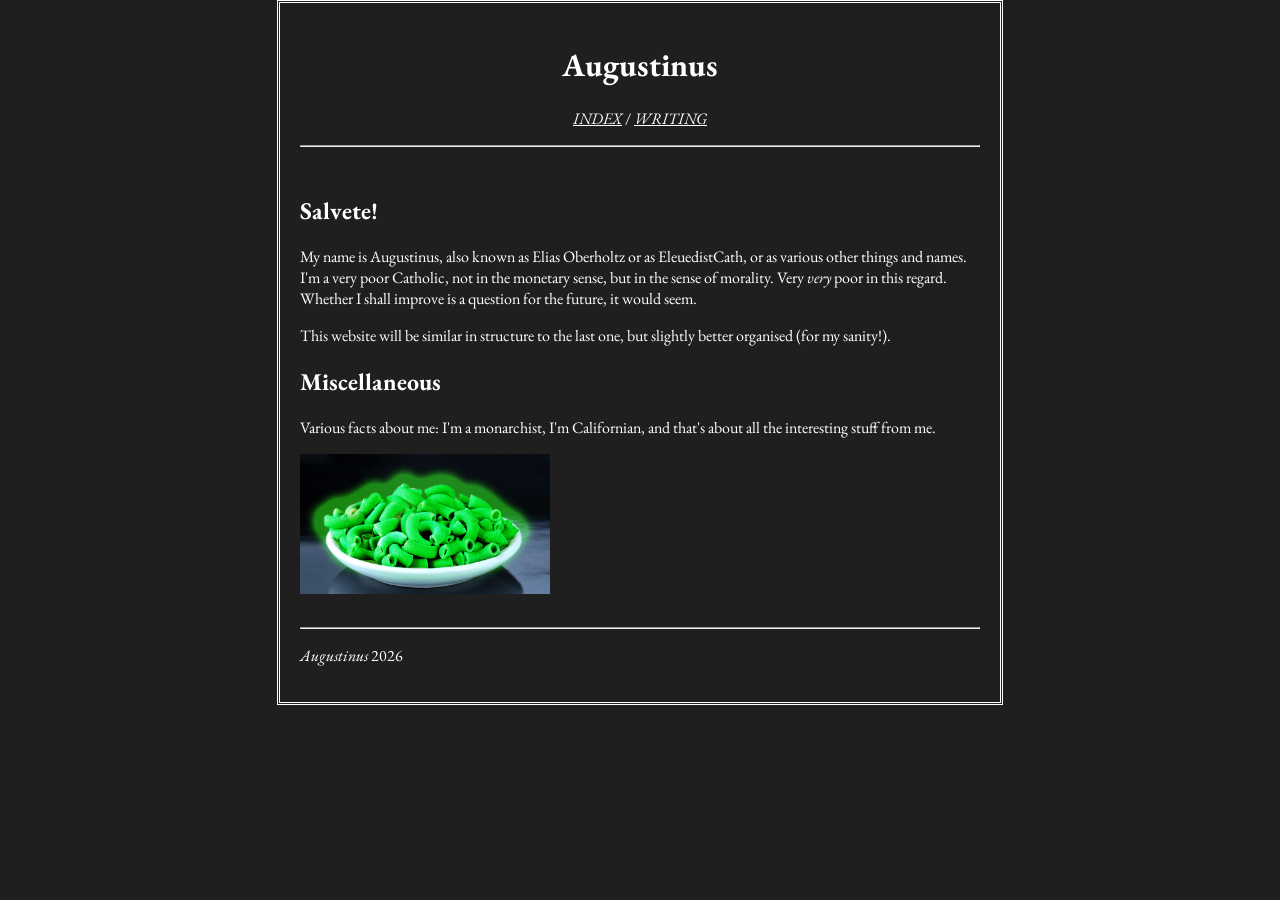
==== index.html @ 2a3177ad "Main page finished" ====
<!DOCTYPE html>
<html lang="en-US">
    <head>
        <title>Augustinus</title>
        <link rel="icon" href="./img/favicon.ico"/>
        <link rel="stylesheet" href="./style.css" type="text/css">
        <meta charset="UTF-8"/>
    </head>
    <body>
        <header>
            <h1>Augustinus</h1>
            <p>
                <a href="./index.html">INDEX</a> / 
                <a href="./writing.html">WRITING</a>
            </p>
            <hr>
        </header>
        <main>
            <section id="introduction">
                <h2>Salvete!</h2>
                <p>
                    My name is Augustinus, also known as Elias Oberholtz or as EleuedistCath, or as various other things and names. I'm a
                    very poor Catholic, not in the monetary sense, but in the sense of morality. Very <em>very</em> poor in this regard. Whether
                    I shall improve is a question for the future, it would seem. 
                </p>
                <p>
                    This website will be similar in structure to the last one, but slightly better organised (for my sanity!).
                </p>
            </section>
            <section id="misc">
                <h2>Miscellaneous</h2>
                <p>
                    Various facts about me: I'm a monarchist, I'm Californian, and that's about all the interesting stuff from me.
                </p>
                <img src="./img/meme/nuke_pasta.jpg" alt="Nuclear pasta in its glory." width="250"/>
            </section>
        </main>
        <footer>
            <hr>
            <p><em>Augustinus</em> 2026</p>
        </footer>
    </body>
</html>
---- style.css ----
@import url('https://fonts.googleapis.com/css2?family=EB+Garamond:ital,wght@0,400..800;1,400..800&display=swap');

body {
  background:rgb(30, 31, 30);
  width:700px;
  border-style: double;
  margin:auto;
  color: white;
  padding: 10px;
  font-family: 'EB Garamond', serif;
}

header {
  padding: 10px;
  text-align: center;
}

main {
  padding: 10px;
}

footer {
  padding: 10px;
}

a {
  color: white;
  font-style: italic;
}

img {
  width: 250px;
}
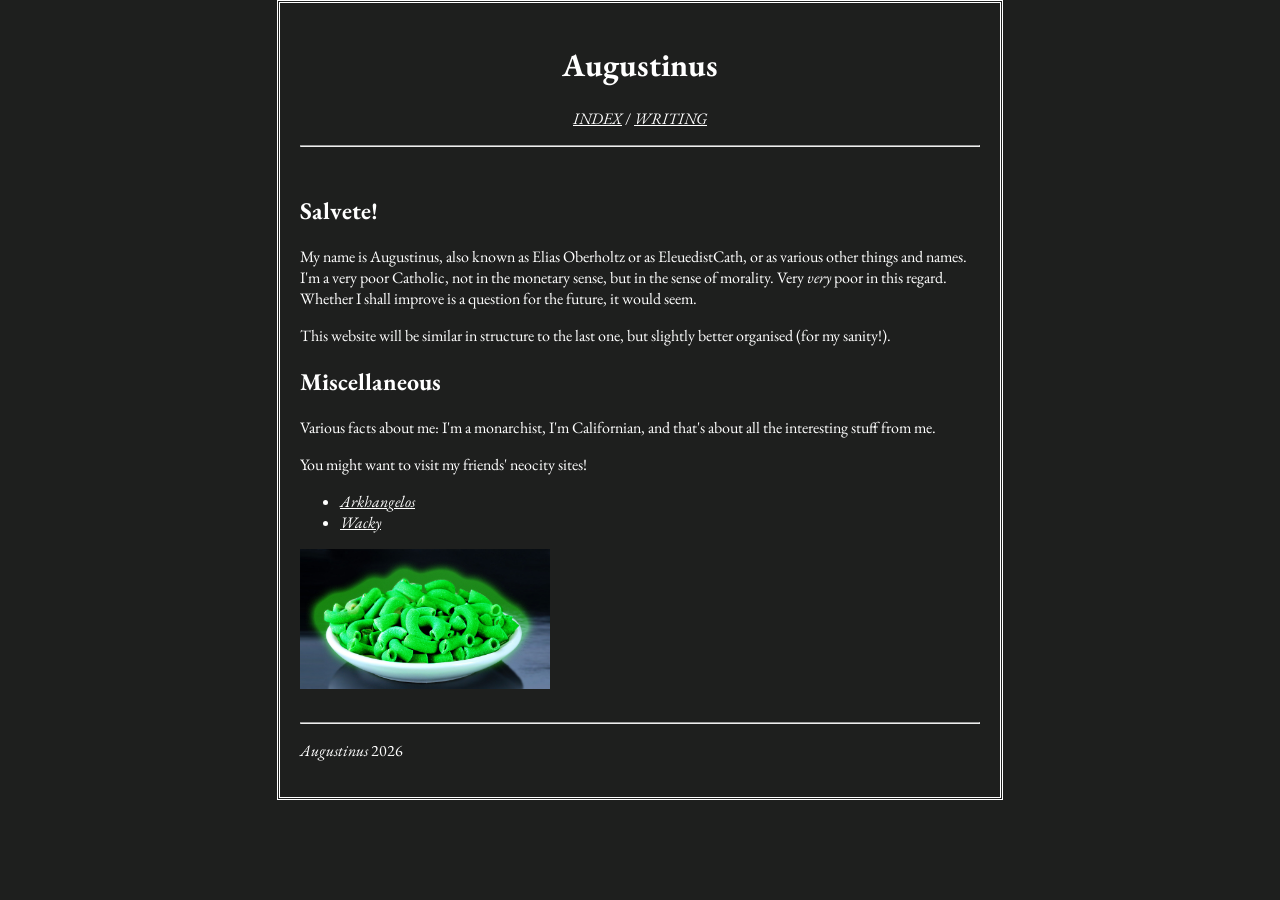
==== commit 9b7b6c93: "Index actually finished fr this time" ====
--- a/index.html
+++ b/index.html
@@ -32,6 +32,13 @@
                 <p>
                     Various facts about me: I'm a monarchist, I'm Californian, and that's about all the interesting stuff from me.
                 </p>
+                <p>
+                    You might want to visit my friends' neocity sites!
+                    <ul>
+                        <li><a href="https://arkhangelos.neocities.org/">Arkhangelos</a></li>
+                        <li><a href="https://wackyh.neocities.org/">Wacky</a></li>
+                    </ul>
+                </p>
                 <img src="./img/meme/nuke_pasta.jpg" alt="Nuclear pasta in its glory." width="250"/>
             </section>
         </main>
